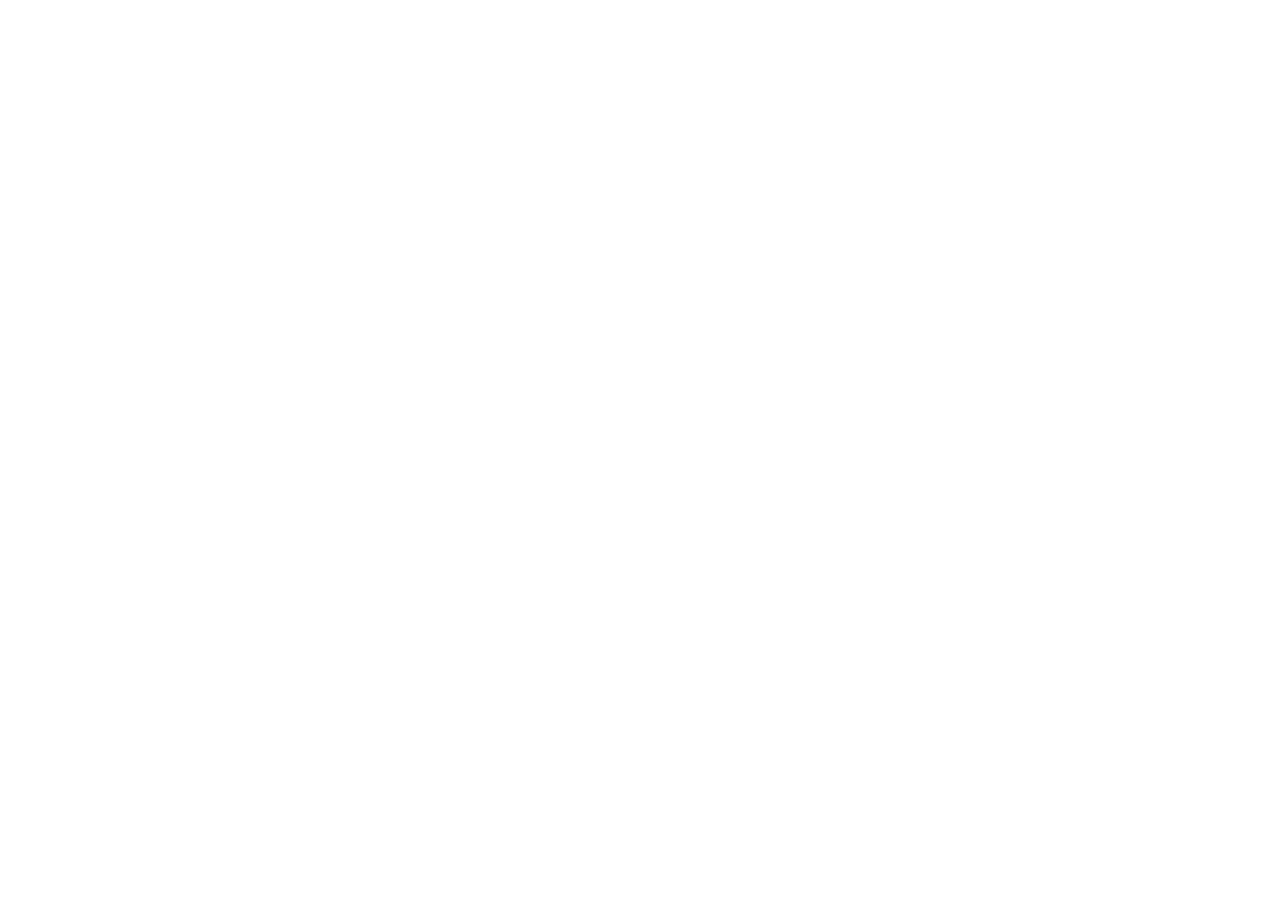
==== index.html @ b147d8bd "Add function for computer choice of random rock paper or scissors" ====
<!DOCTYPE html>
<html>
<head>

</head>

<body>
  <script>
    function computerPlay {
      let choice = Math.random(3);
      switch (choice) {
        case 0:
          return "Rock";
          break;
        case 1:
          return "Paper";
          break;
        case 2:
          return "Scissors";
          break;
        default:
          return "Something has gone wrong!"
      }
    }
  </script>

</body>
</html>
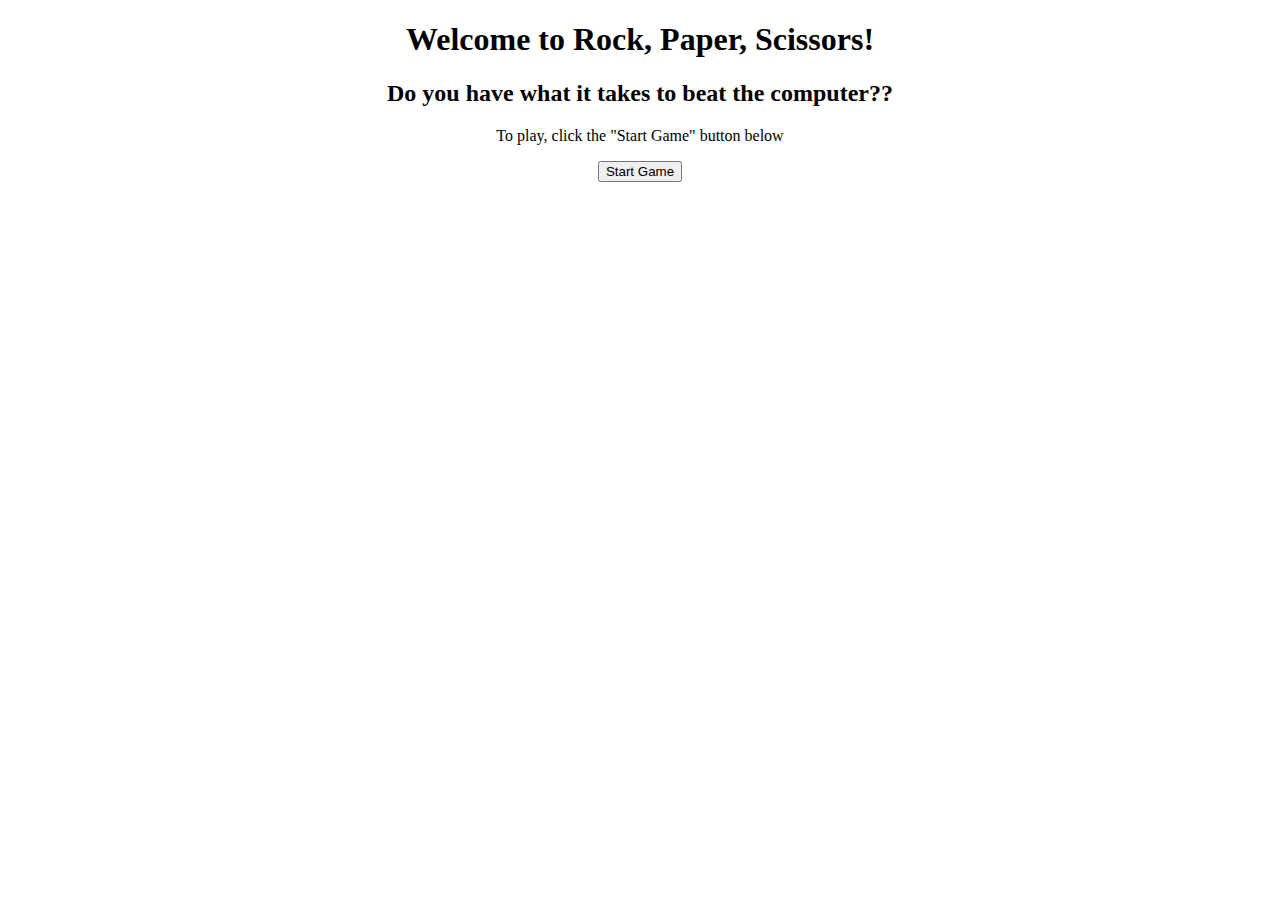
==== commit ea8481d6: "Add full game play through 5 rounds. Use console.log to display points and round information." ====
--- a/index.html
+++ b/index.html
@@ -5,21 +5,62 @@
 </head>
 
 <body>
+
+  <h1 style="text-align: center">Welcome to Rock, Paper, Scissors!</h1>
+  <h2 style="text-align: center">Do you have what it takes to beat the computer??</h2>
+  <p style="text-align: center">To play, click the "Start Game" button below</p>
+  <button onclick="playGame()" style="margin: auto; display: block;">Start Game</button>
+
   <script>
-    function computerPlay {
-      let choice = Math.random(3);
+    let computerScore = 0;
+    let playerScore = 0;
+    let roundCounter = 1;
+
+    function computerPlay() {
+      let choice = Math.floor((Math.random() * 3) + 1); //get random int from 1 to 3
       switch (choice) {
-        case 0:
-          return "Rock";
-          break;
         case 1:
-          return "Paper";
+          return "ROCK";
           break;
         case 2:
-          return "Scissors";
+          return "PAPER";
+          break;
+        case 3:
+          return "SCISSORS";
           break;
         default:
           return "Something has gone wrong!"
+      }
+    }
+    function playRound(playerSelection, computerSelection) {
+        if (computerSelection == "ROCK" && playerSelection == "SCISSORS") {
+          alert("You lose. Rock beats Scissors");
+          ++roundCounter;
+          return ++computerScore;
+        } else if (computerSelection == "PAPER" && playerSelection == "ROCK") {
+          alert("You lose. Paper beats Rock");
+          ++roundCounter;
+          return ++computerScore;
+        } else if (computerSelection == "SCISSORS" && playerSelection == "PAPER") {
+          alert("You lose. Scissors beats Paper.");
+          ++roundCounter;
+          return ++computerScore;
+        } else if (computerSelection == playerSelection) {
+          alert("It's a draw, try again!");
+          playGame();
+        } else {
+          alert("You win!");
+          ++roundCounter;
+          return ++playerScore;
+        }
+      }
+
+    function playGame() {
+      while (roundCounter < 6) {
+        let playerChoice = prompt('Choose thy weapon').toUpperCase();
+        let computerChoice = computerPlay();
+        playRound(playerChoice,computerChoice);
+        console.log("Computer: " + computerScore + "\nPlayer: " + playerScore + "\nRound: " + (roundCounter-1));
       }
     }
   </script>
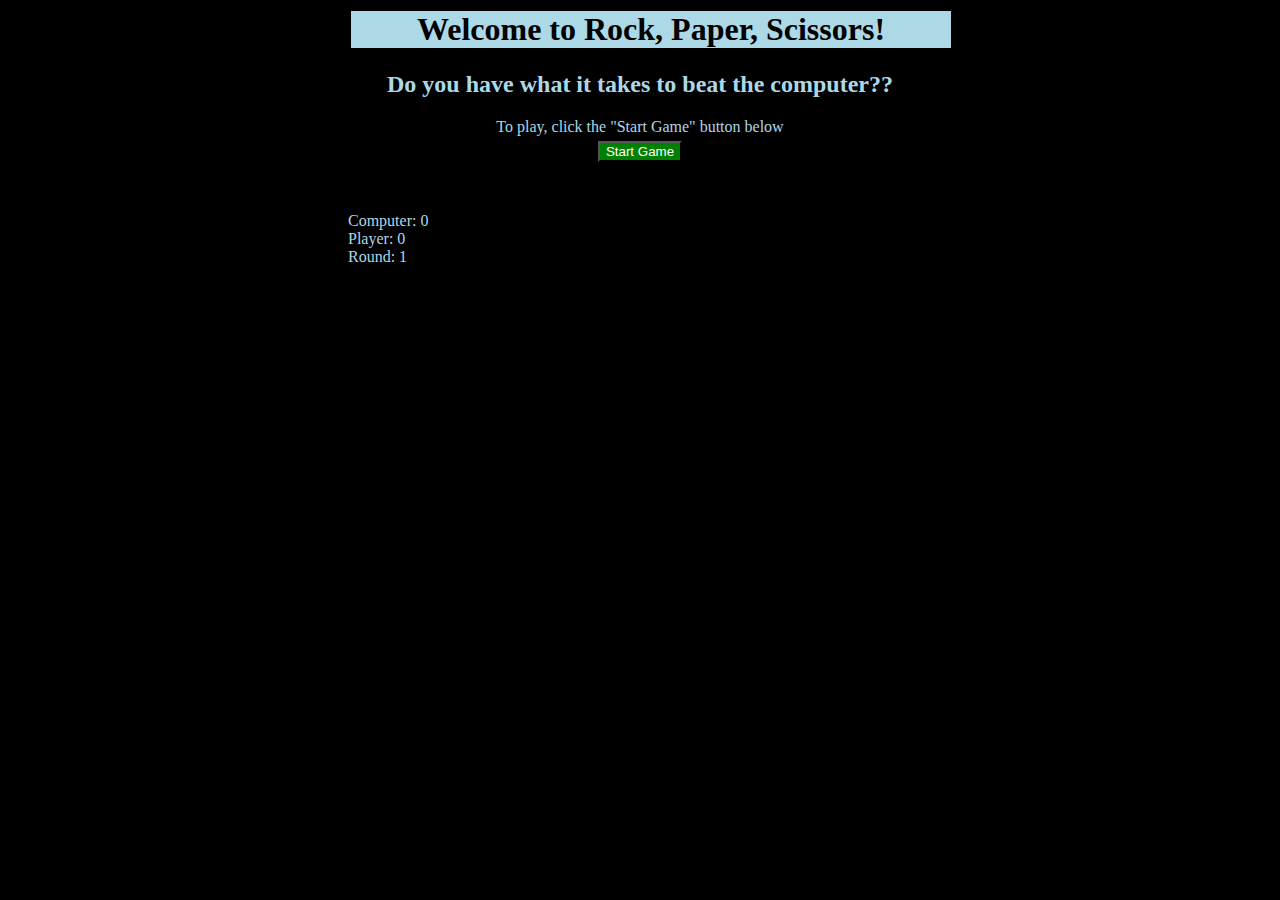
==== commit 1fcc02bc: "Deleted old index.html file and renamed index2.html to index.html" ====
--- a/index.html
+++ b/index.html
@@ -1,7 +1,7 @@
 <!DOCTYPE html>
 <html>
 <head>
-
+  <link rel="stylesheet" href="./styles.css"></link>
 </head>
 
 <body>
@@ -9,61 +9,16 @@
   <h1 style="text-align: center">Welcome to Rock, Paper, Scissors!</h1>
   <h2 style="text-align: center">Do you have what it takes to beat the computer??</h2>
   <p style="text-align: center">To play, click the "Start Game" button below</p>
-  <button onclick="playGame()" style="margin: auto; display: block;">Start Game</button>
+  <button id="startButton" class="buttons">Start Game</button>
+  <button id="newGame" class="buttons">New Game</button>
+  <div id="gamePlayButtons">
+    <p id="instructions"> Choose Thy Weapon!</p>
+  </div>
+  <p id="scoreComputer">Computer: </p>
+  <p id="scorePlayer">Player: </p>
+  <p id="countRound">Round: </p>
 
-  <script>
-    let computerScore = 0;
-    let playerScore = 0;
-    let roundCounter = 1;
-
-    function computerPlay() {
-      let choice = Math.floor((Math.random() * 3) + 1); //get random int from 1 to 3
-      switch (choice) {
-        case 1:
-          return "ROCK";
-          break;
-        case 2:
-          return "PAPER";
-          break;
-        case 3:
-          return "SCISSORS";
-          break;
-        default:
-          return "Something has gone wrong!"
-      }
-    }
-    function playRound(playerSelection, computerSelection) {
-        if (computerSelection == "ROCK" && playerSelection == "SCISSORS") {
-          alert("You lose. Rock beats Scissors");
-          ++roundCounter;
-          return ++computerScore;
-        } else if (computerSelection == "PAPER" && playerSelection == "ROCK") {
-          alert("You lose. Paper beats Rock");
-          ++roundCounter;
-          return ++computerScore;
-        } else if (computerSelection == "SCISSORS" && playerSelection == "PAPER") {
-          alert("You lose. Scissors beats Paper.");
-          ++roundCounter;
-          return ++computerScore;
-        } else if (computerSelection == playerSelection) {
-          alert("It's a draw, try again!");
-          playGame();
-        } else {
-          alert("You win!");
-          ++roundCounter;
-          return ++playerScore;
-        }
-      }
-
-    function playGame() {
-      while (roundCounter < 6) {
-        let playerChoice = prompt('Choose thy weapon').toUpperCase();
-        let computerChoice = computerPlay();
-        playRound(playerChoice,computerChoice);
-        console.log("Computer: " + computerScore + "\nPlayer: " + playerScore + "\nRound: " + (roundCounter-1));
-      }
-    }
-  </script>
+  <script src="./main.js"></script>
 
 </body>
 </html>
--- a/styles.css
+++ b/styles.css
@@ -0,0 +1,61 @@
+#startButton {
+  display: block;
+  margin-left: auto;
+  margin-right: auto;
+  margin-top: 5px;
+  background-color: green;
+  color: white;
+}
+
+#gamePlayButtons {
+  display: block;
+  margin-left: auto;
+  margin-right: auto;
+  margin-top: 50px;
+}
+
+#newGame {
+  display: none;
+  margin-left: auto;
+  margin-right: auto;
+  margin-top: 10px;
+  color: black;
+  background-color: lightgreen;
+}
+
+#gamePlayButtons p {
+  display: none;
+  text-align: center;
+}
+
+.gameButtons {
+  display: block;
+  margin-left: auto;
+  margin-right: auto;
+  margin-top: 5px;
+  background-color: gray;
+  color: white;
+}
+
+h1 {
+  border: solid;
+  width: 600px;
+  margin: auto;
+  background-color: lightblue;
+}
+
+h2 {
+  color: lightblue;
+}
+
+html {
+  background-color: black;
+  width: 600px;
+  margin-left: auto;
+  margin-right: auto;
+}
+
+p {
+  color: lightblue;
+  margin: 0;
+}
